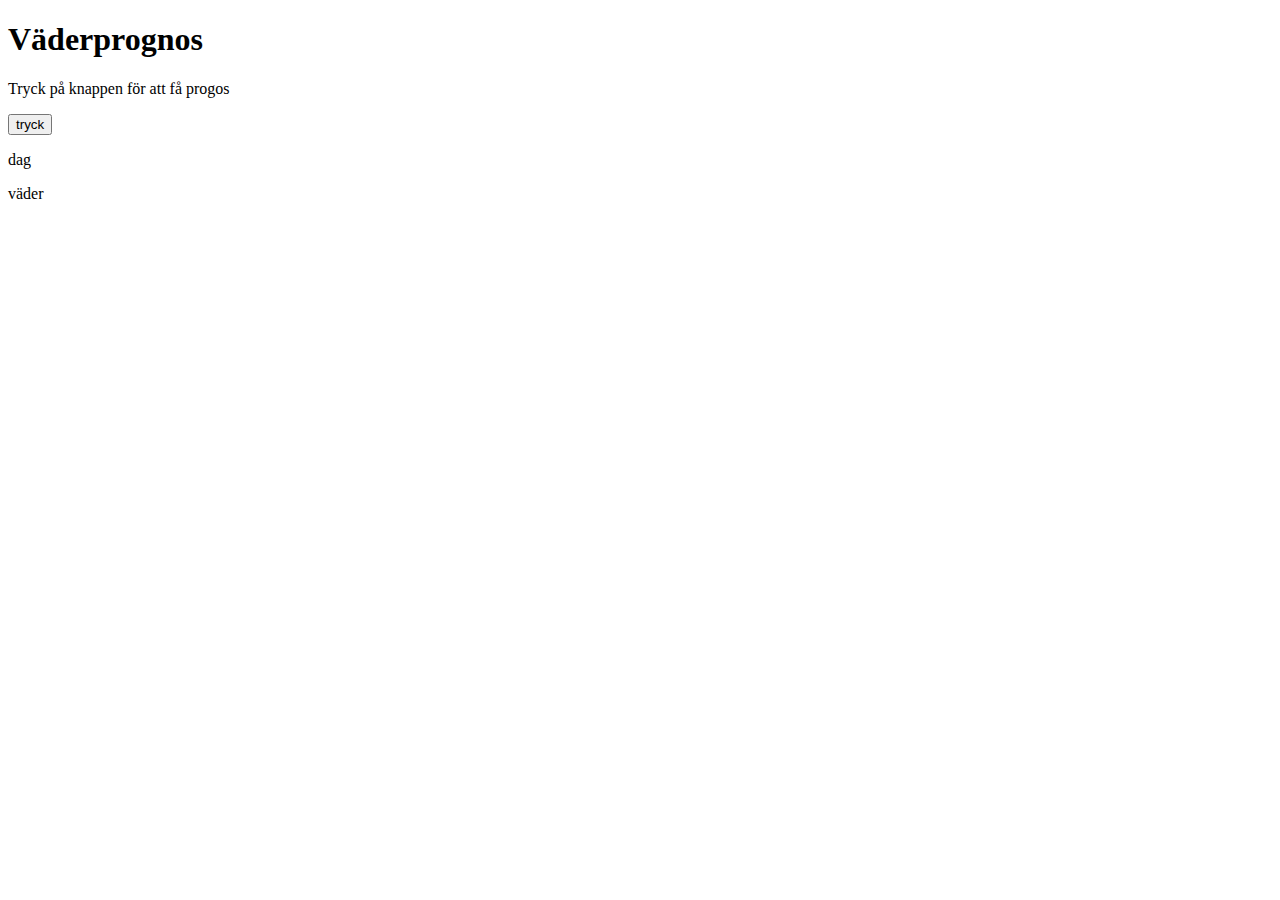
==== index.html @ 91a69bfd "added some style to the css" ====
<!DOCTYPE html>
<html lang="en">
<head>
    <meta charset="UTF-8">
    <meta name="viewport" content="width=device-width, initial-scale=1.0">
    <title>GeneratorProgram</title>
</head>
<body>
    <h1 class="rubrik">Väderprognos</h1>
    <p>Tryck på knappen för att få progos</p>
    <button class="button1" onclick="changeColor()">tryck</button>

    <p>dag</p>
    <p>väder</p>
</body>
</html>
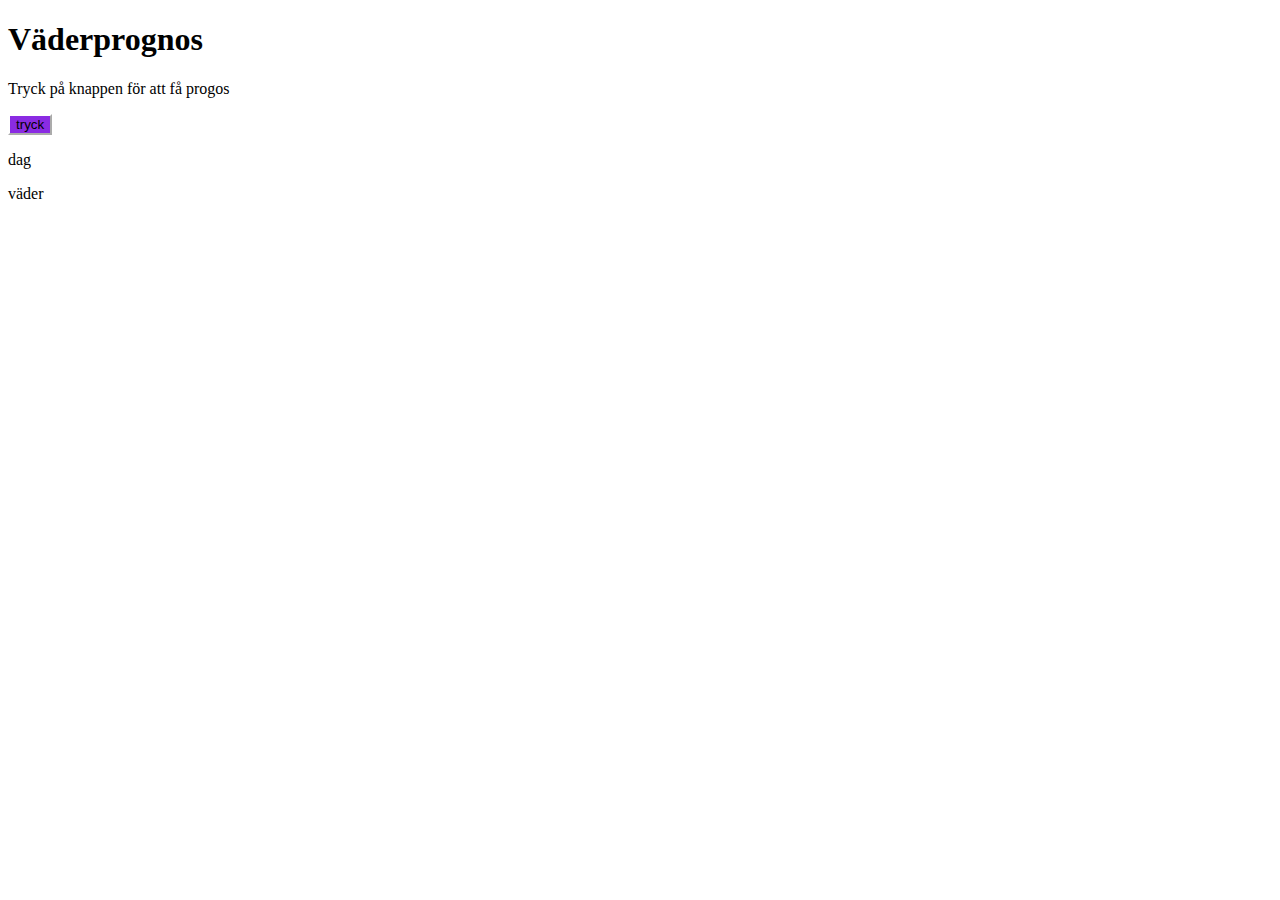
==== commit 02a08fdb: "linked the stylesheet" ====
--- a/index.html
+++ b/index.html
@@ -4,6 +4,7 @@
     <meta charset="UTF-8">
     <meta name="viewport" content="width=device-width, initial-scale=1.0">
     <title>GeneratorProgram</title>
+    <link rel="stylesheet" href="style.css">
 </head>
 <body>
     <h1 class="rubrik">Väderprognos</h1>
--- a/style.css
+++ b/style.css
@@ -0,0 +1,10 @@
+.button1 {
+    background-color: blueviolet;
+    border-color: white;
+    color: black;
+}
+
+.button1:hover {
+    background-color: white;
+    border-color: blueviolet;
+}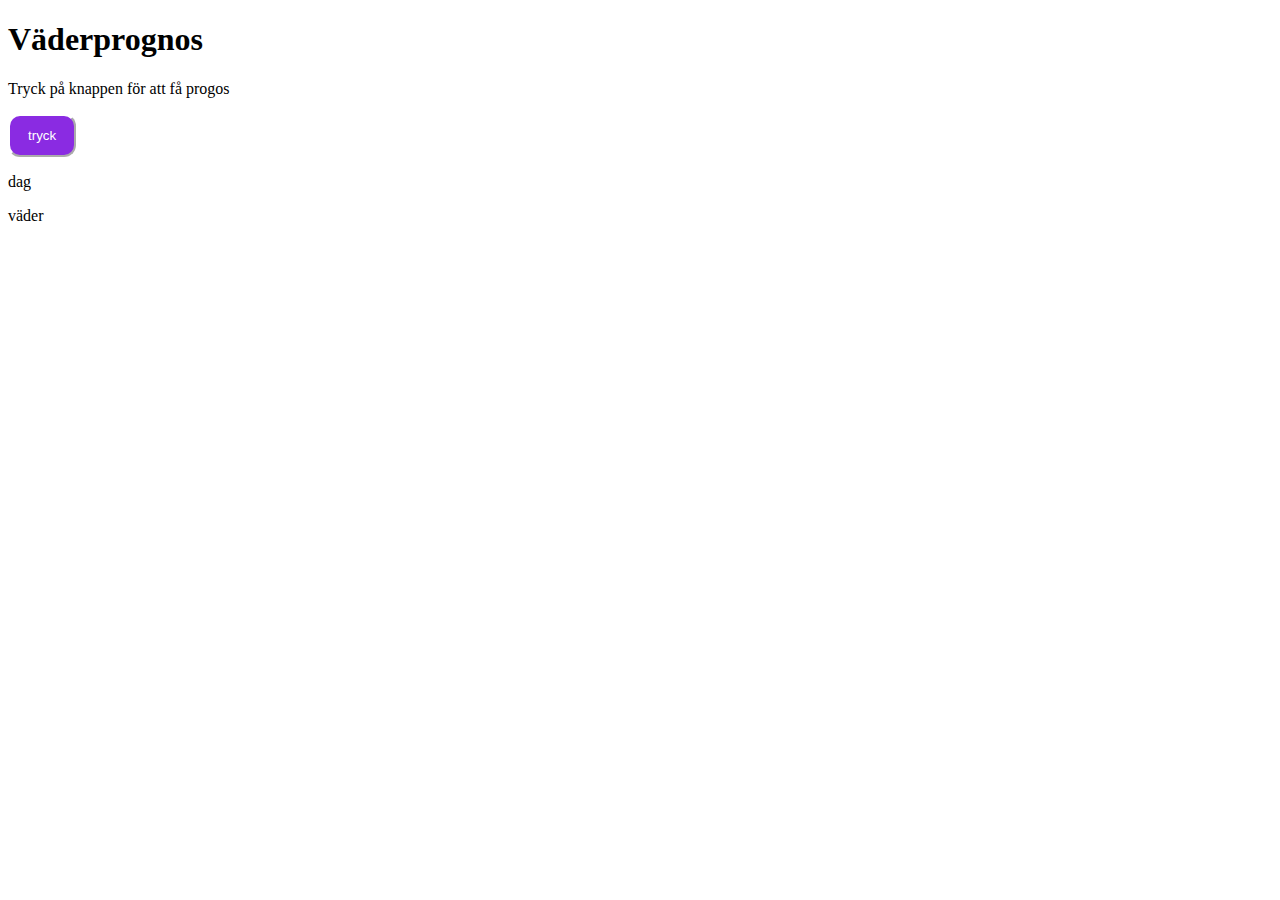
==== commit fc3bbb54: "aslkfd" ====
--- a/index.html
+++ b/index.html
@@ -9,9 +9,11 @@
 <body>
     <h1 class="rubrik">Väderprognos</h1>
     <p>Tryck på knappen för att få progos</p>
-    <button class="button1" onclick="changeColor()">tryck</button>
+    <button class="button1" onclick="weather()">tryck</button>
 
     <p>dag</p>
-    <p>väder</p>
+    <p id="snow">väder</p>
+
+    <script src="script.js"></script>
 </body>
 </html>--- a/style.css
+++ b/style.css
@@ -1,10 +1,14 @@
 .button1 {
     background-color: blueviolet;
     border-color: white;
-    color: black;
+    color: white;
+    border-radius: 12px;
+    padding: 12px 18px;
 }
 
 .button1:hover {
     background-color: white;
     border-color: blueviolet;
+    color: black;
+
 }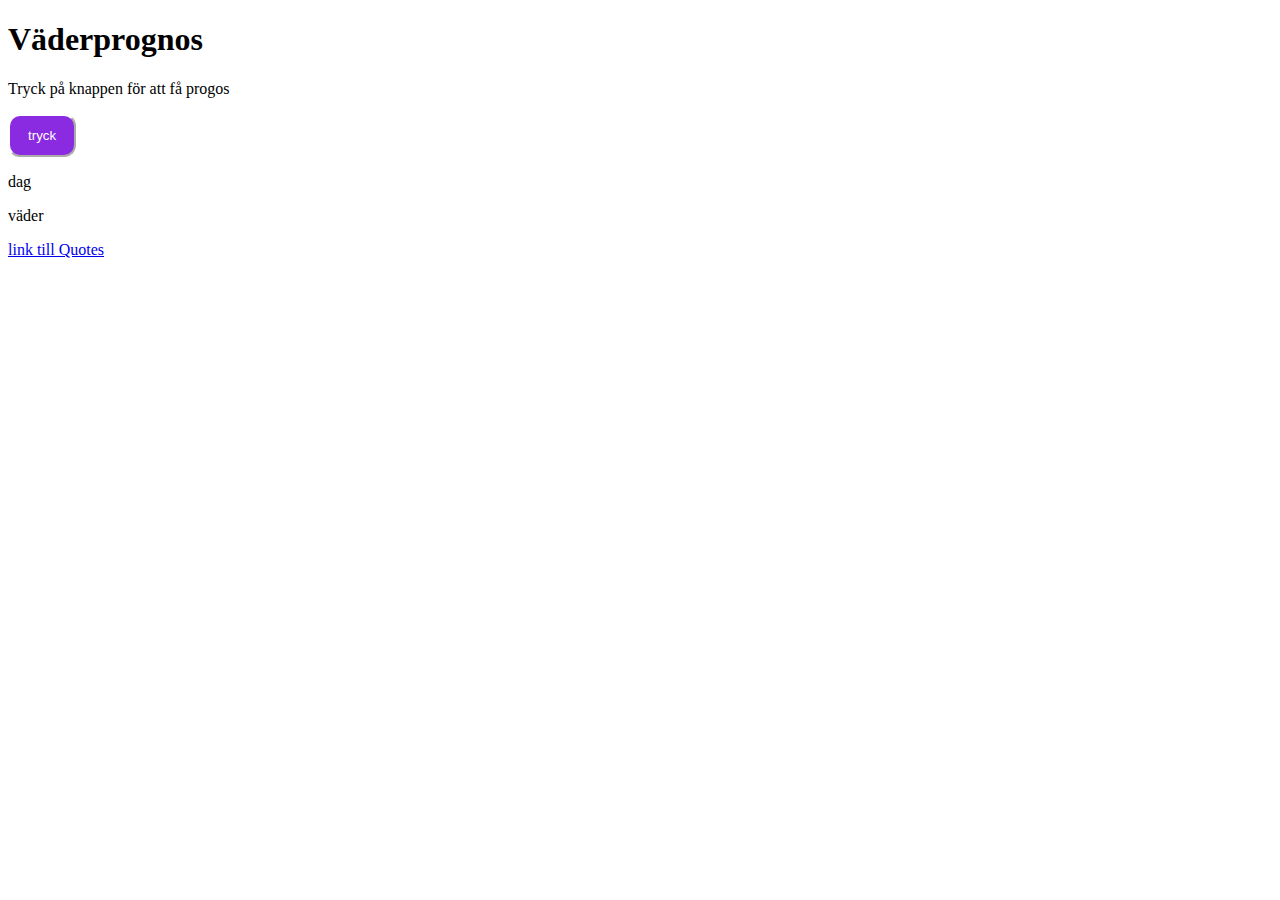
==== commit 412078ba: "hyperlinks" ====
--- a/index.html
+++ b/index.html
@@ -13,6 +13,7 @@
 
     <p>dag</p>
     <p id="snow">väder</p>
+    <a href="quote.html">link till Quotes</a>
 
     <script src="script.js"></script>
 </body>
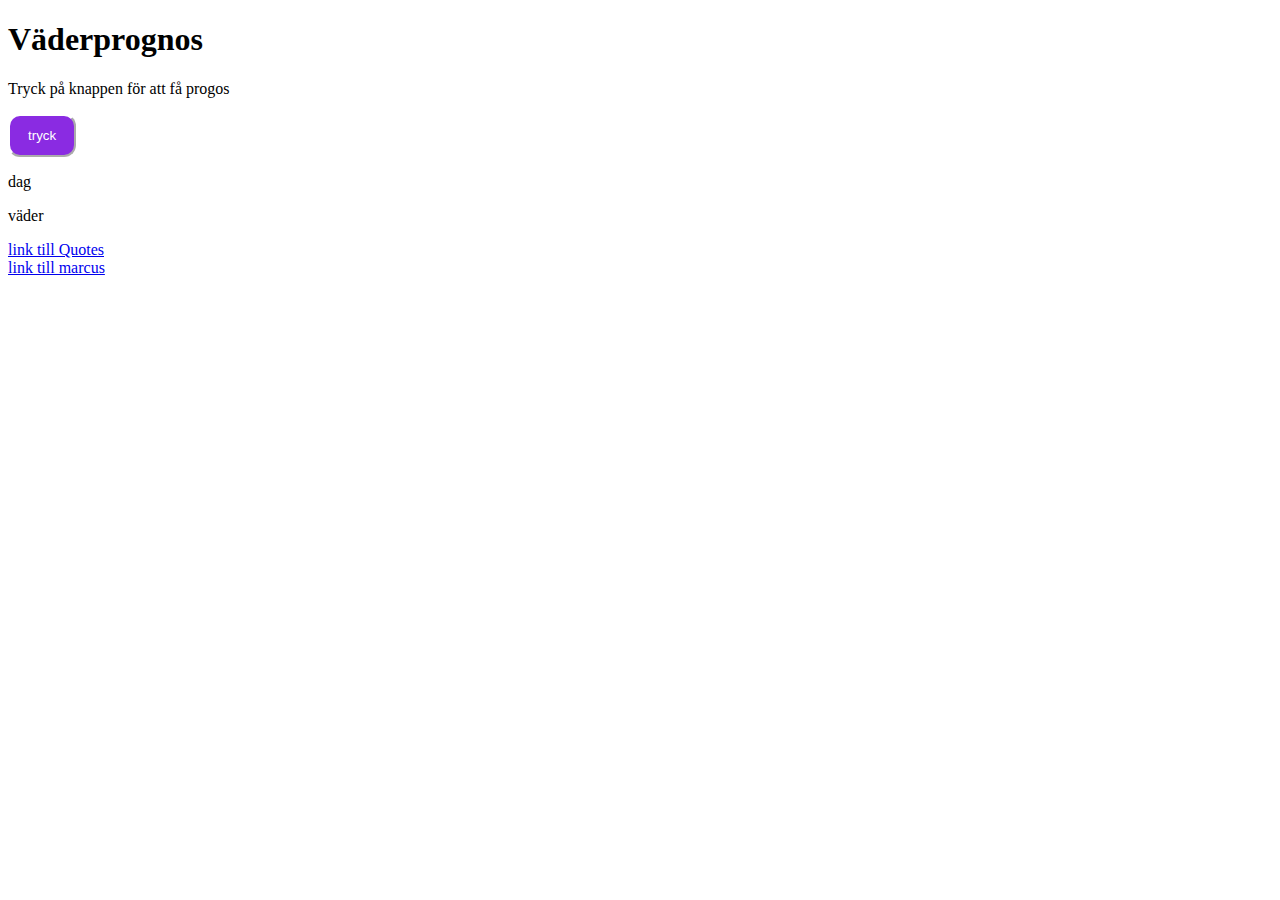
==== commit f68acf15: "aölkjf" ====
--- a/index.html
+++ b/index.html
@@ -13,7 +13,8 @@
 
     <p>dag</p>
     <p id="snow">väder</p>
-    <a href="quote.html">link till Quotes</a>
+    <a class="links"  href="quote.html">link till Quotes</a> <br>
+    <a class="links"  href="info Marcus/marcus.html">link till marcus</a>
 
     <script src="script.js"></script>
 </body>
